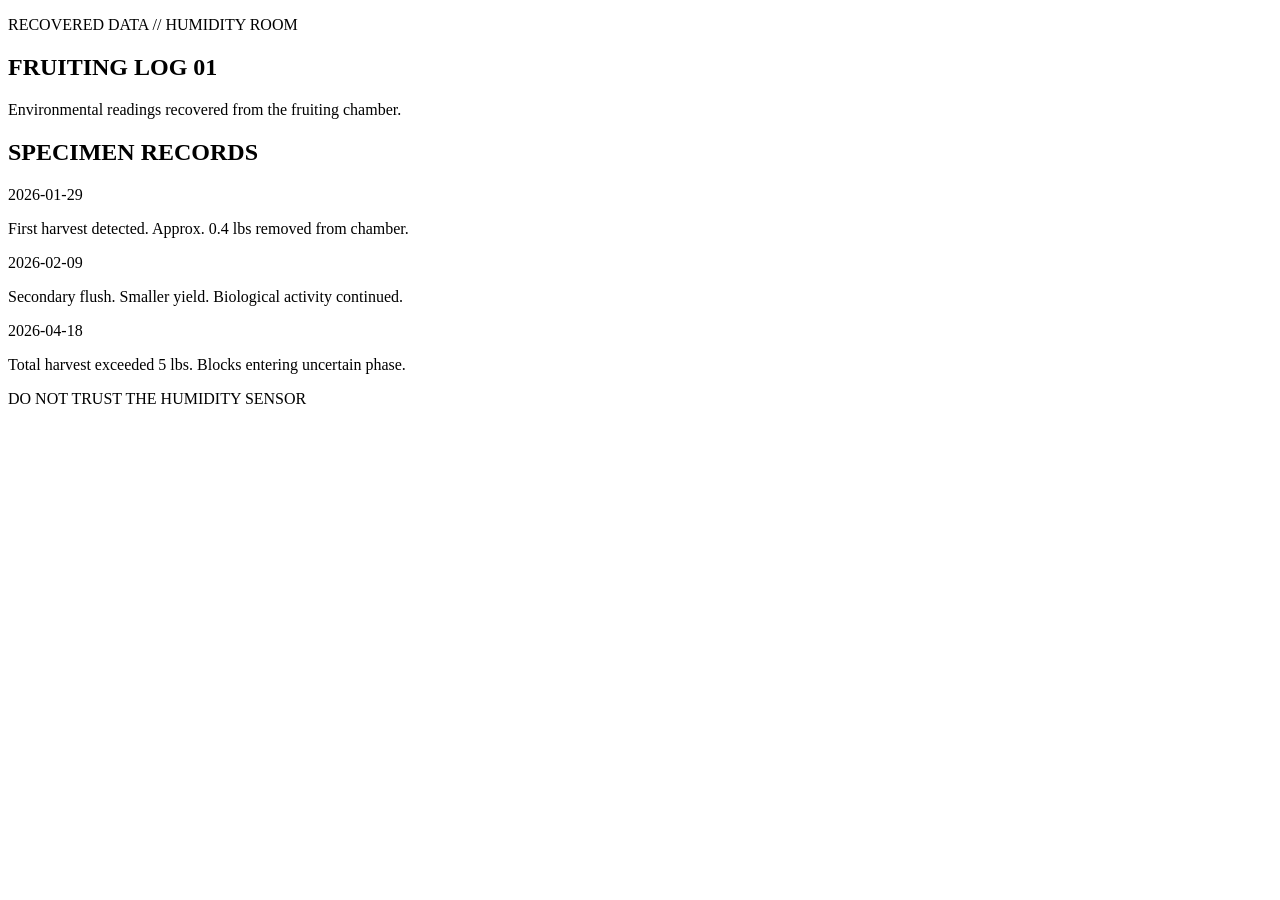
==== index.html @ f72bbf07 "added basic pages with js" ====
<!DOCTYPE html>
<html lang="en">
<head>
  <meta charset="UTF-8" />
  <meta name="viewport" content="width=device-width, initial-scale=1.0" />
  <title>FRUITING LOG 01</title>
  <link rel="stylesheet" href="css/style.css" />
</head>
<body>
  <div class="noise"></div>

  <main class="container">
    <section class="hero">
      <p class="timestamp">RECOVERED DATA // HUMIDITY ROOM</p>
      <h1>FRUITING LOG 01</h1>
      <p class="subtitle">
        Environmental readings recovered from the fruiting chamber.
      </p>
    </section>

    <section class="log">
      <h2>SPECIMEN RECORDS</h2>

      <div class="entry">
        <span>2026-01-29</span>
        <p>First harvest detected. Approx. 0.4 lbs removed from chamber.</p>
      </div>

      <div class="entry">
        <span>2026-02-09</span>
        <p>Secondary flush. Smaller yield. Biological activity continued.</p>
      </div>

      <div class="entry">
        <span>2026-04-18</span>
        <p>Total harvest exceeded 5 lbs. Blocks entering uncertain phase.</p>
      </div>
    </section>

    <section class="warning">
      <p>DO NOT TRUST THE HUMIDITY SENSOR</p>
    </section>
  </main>

  <script src="js/app.js"></script>
</body>
</html>
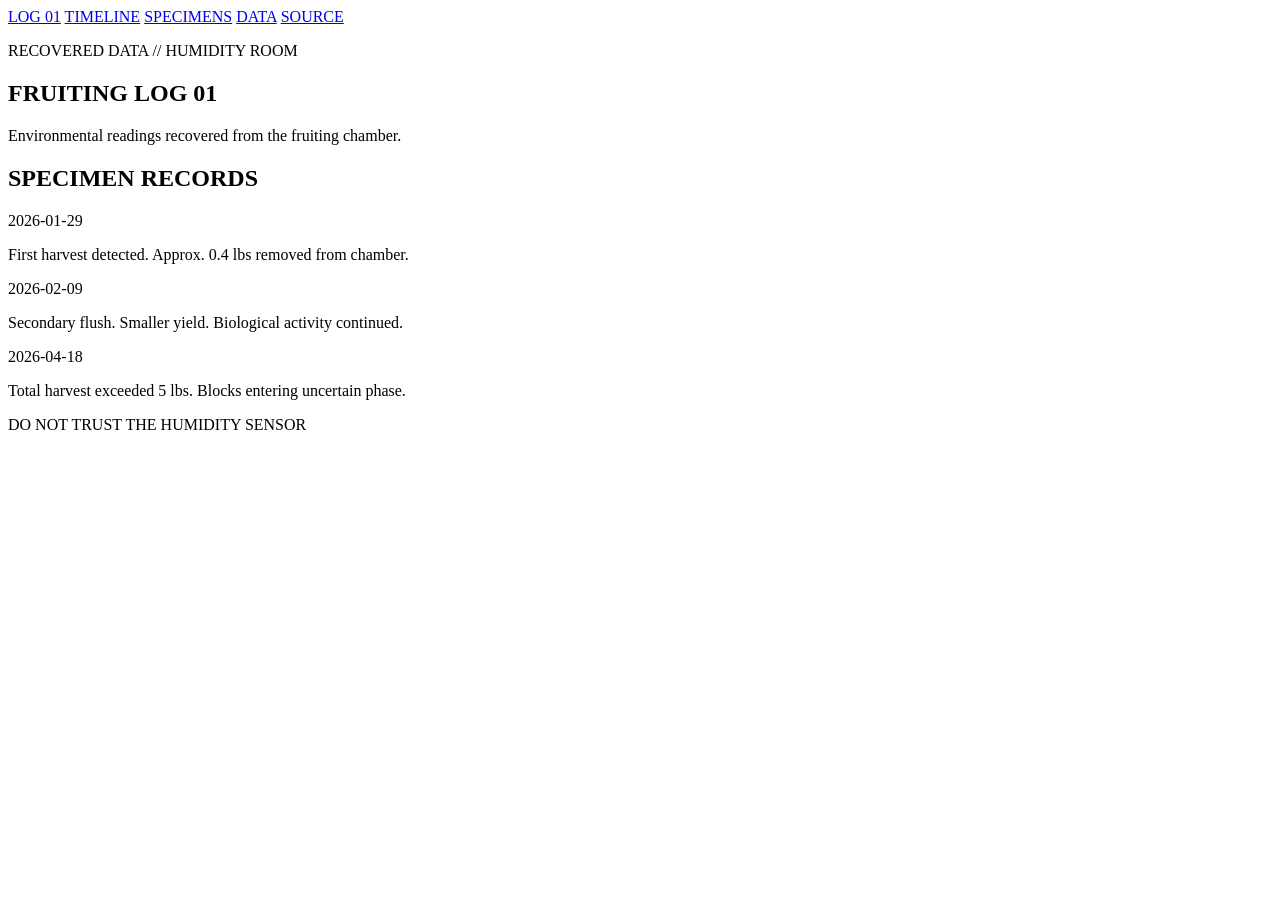
==== commit 91245a89: "added more html" ====
--- a/index.html
+++ b/index.html
@@ -7,7 +7,16 @@
   <link rel="stylesheet" href="css/style.css" />
 </head>
 <body>
+    
   <div class="noise"></div>
+
+  <nav class="site-nav">
+  <a href="index.html">LOG 01</a>
+  <a href="timeline.html">TIMELINE</a>
+  <a href="gallery.html">SPECIMENS</a>
+  <a href="data.html">DATA</a>
+  <a href="about.html">SOURCE</a>
+</nav>
 
   <main class="container">
     <section class="hero">
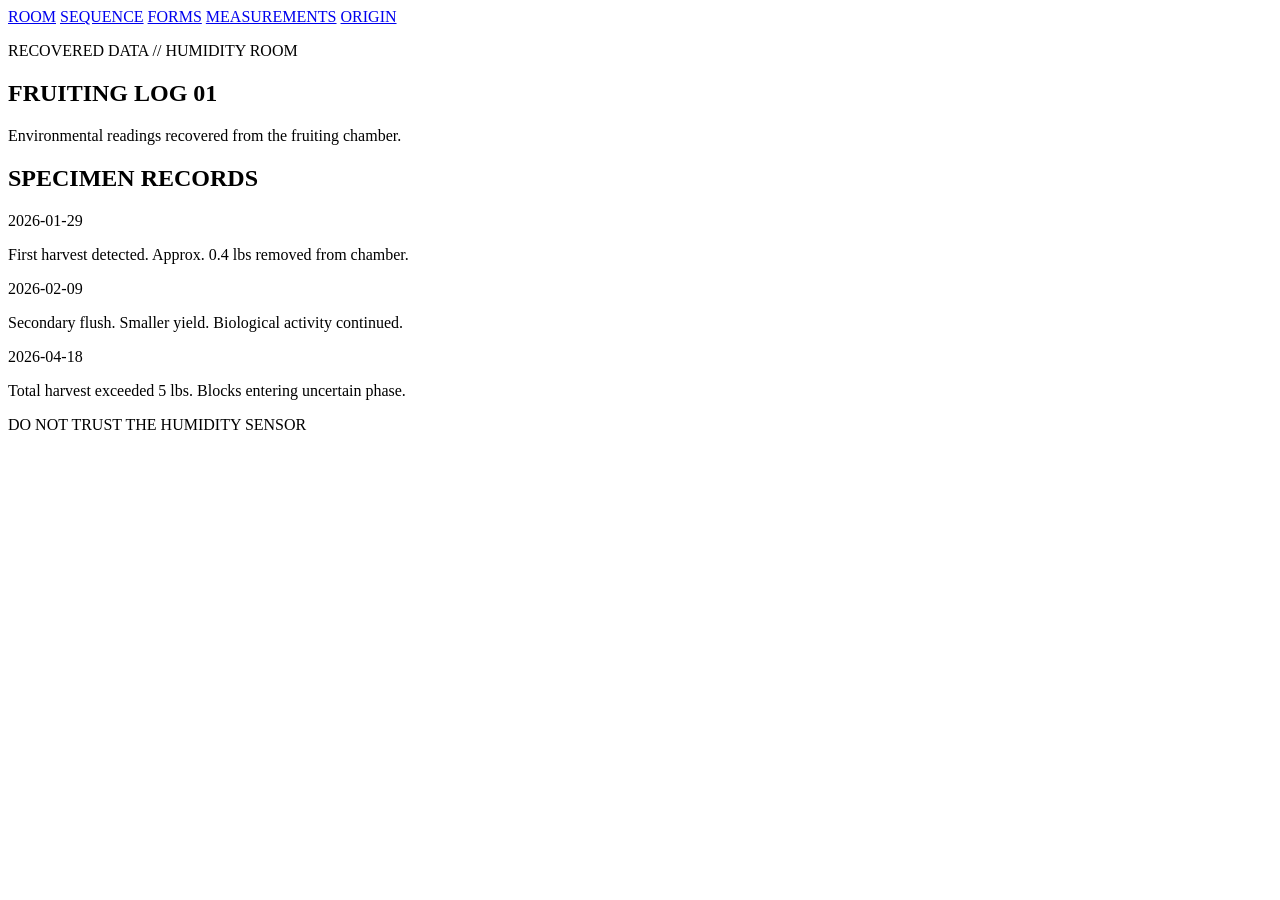
==== commit b0718ce8: "shifted art direction" ====
--- a/index.html
+++ b/index.html
@@ -10,14 +10,13 @@
     
   <div class="noise"></div>
 
-  <nav class="site-nav">
-  <a href="index.html">LOG 01</a>
-  <a href="timeline.html">TIMELINE</a>
-  <a href="gallery.html">SPECIMENS</a>
-  <a href="data.html">DATA</a>
-  <a href="about.html">SOURCE</a>
+<nav class="site-nav">
+  <a href="index.html">ROOM</a>
+  <a href="timeline.html">SEQUENCE</a>
+  <a href="gallery.html">FORMS</a>
+  <a href="data.html">MEASUREMENTS</a>
+  <a href="about.html">ORIGIN</a>
 </nav>
-
   <main class="container">
     <section class="hero">
       <p class="timestamp">RECOVERED DATA // HUMIDITY ROOM</p>
